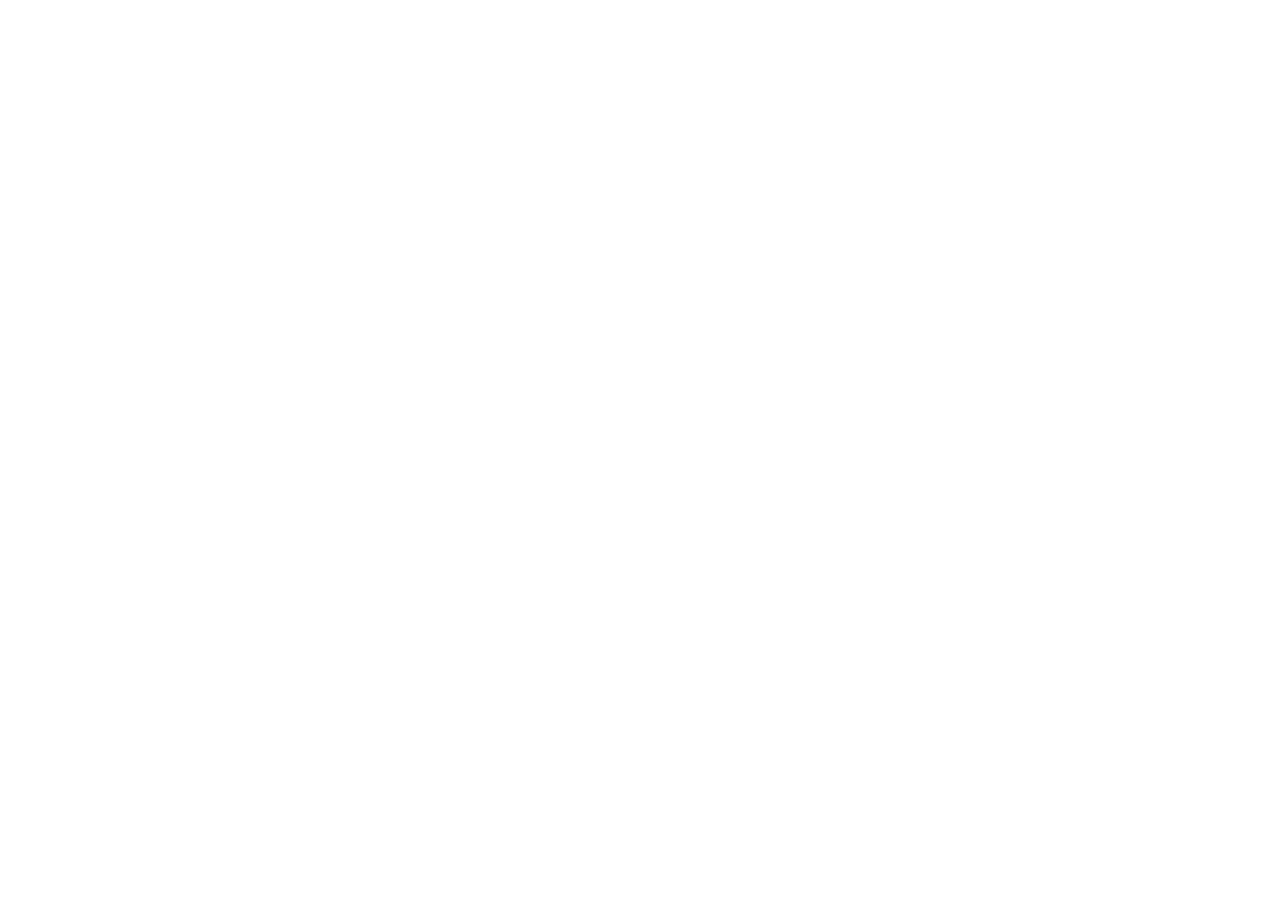
==== button.html @ 7f3689ff "first commit" ====
<!DOCTYPE html>
<html lang="en">
<head>
    <meta charset="UTF-8">
    <meta name="viewport" content="width=device-width, initial-scale=1.0">
    <title>love ecaaaa</title>
</head>
<body>
    

    <script>
        alert("sorry yaa eca :)")
    </script>
</body>
</html>
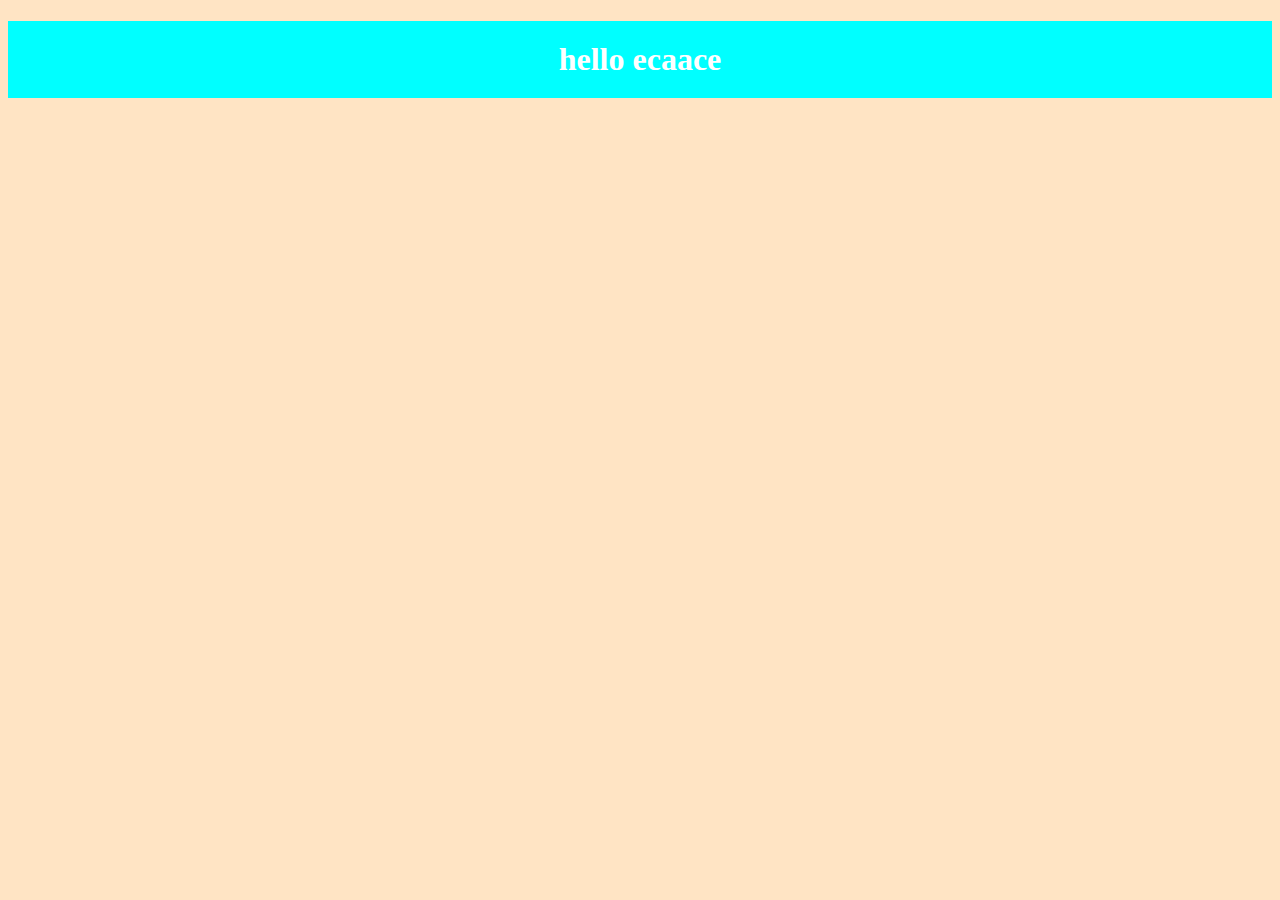
==== commit 116c3173: "first commit" ====
--- a/button.html
+++ b/button.html
@@ -5,11 +5,11 @@
     <meta name="viewport" content="width=device-width, initial-scale=1.0">
     <title>love ecaaaa</title>
 </head>
-<body>
-    
-
-    <script>
-        alert("sorry yaa eca :)")
-    </script>
+<body style="background-color: bisque;">    
+    <main>
+        <h1 style="text-align: center; background-color: aqua; color: white; padding: 20px;">
+            hello ecaace
+        </h1>
+    </main>
 </body>
 </html>